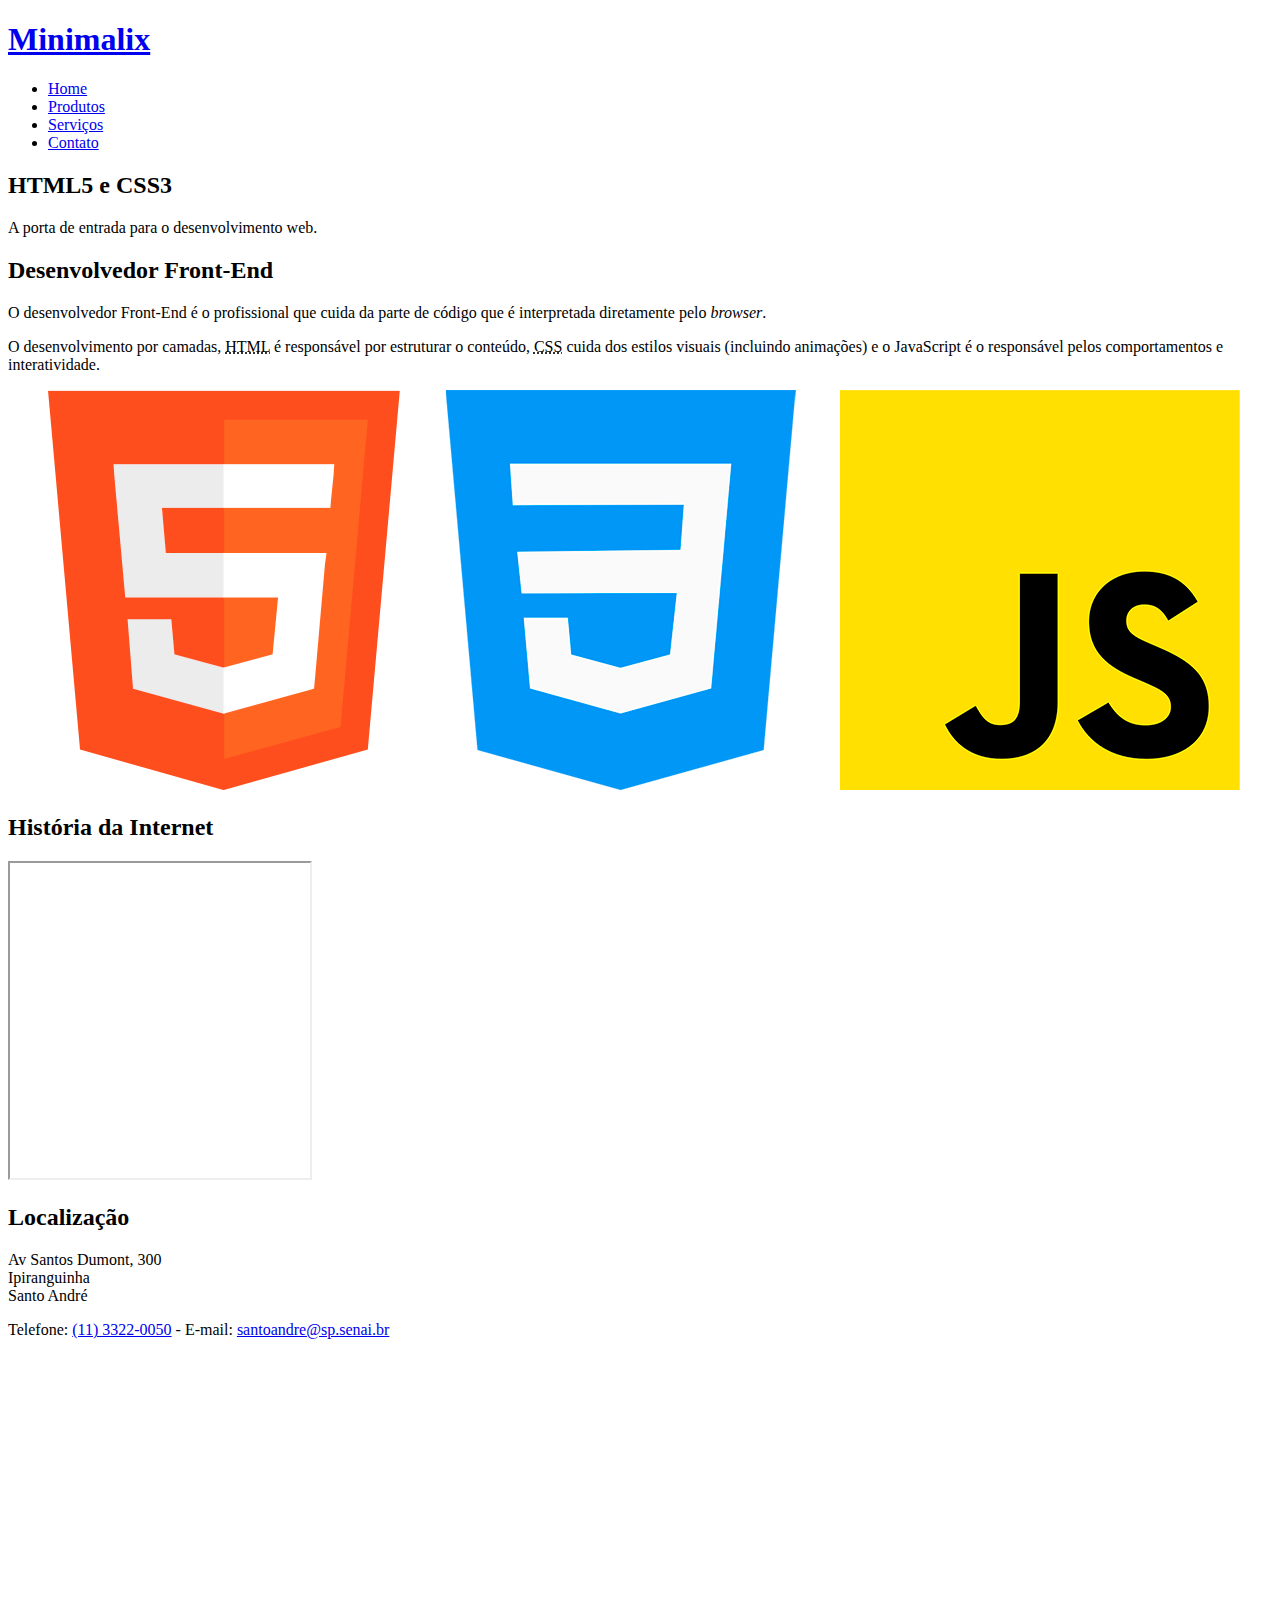
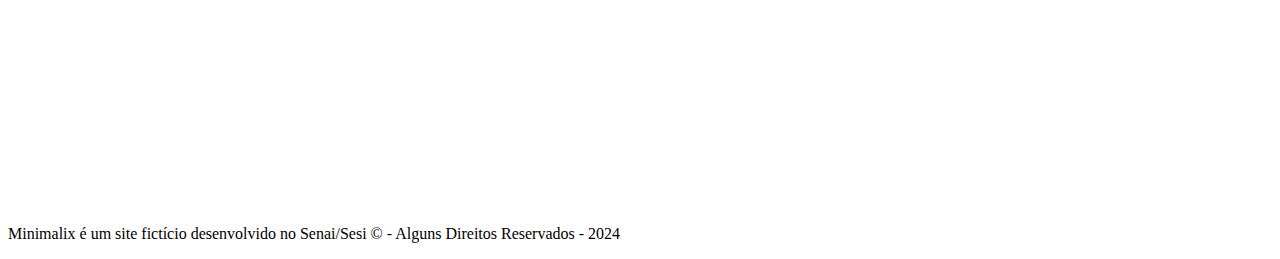
==== minimalix/index.html @ 2eb87c45 "inicio exercicio" ====
<!DOCTYPE html>
<html lang="pt-br">
<head>
    <meta charset="UTF-8">
    <meta http-equiv="X-UA-Compatible" content="IE=edge">
    <meta name="viewport" content="width=device-width, initial-scale=1.0">
    <title>Minimalix - A porta de entrada para o desenvolvimento web</title>

    <!-- Favicon -->
    <link rel="shortcut icon" href="imagens/favicon.png" type="image/x-icon">

    <!-- Meta -->
    <meta name="description" content="Minimalix é a maneira mais fácil de você entrar no mundo de desenvolvimento Front-End">
    <meta name="keywords" content="front-end, html, css, js">

    <!-- CSS Externo -->
    <link rel="stylesheet" href="css/style.css">
</head>
<body>

    <!-- Iniciando área do cabeçalho -->
    <header>
        <div class="limitador">
            <!-- Logotipo -->
            <h1><a href="index.html" title="Página inicial Minimalix ">Minimalix</a></h1>

            <!-- Menu que aparece ao clicar no botão ou em telas maiores -->
            <nav>


                <ul class="menu">
                    <li><a href="index.html" title="página inicial">Home</a></li>
                    <li><a href="produtos.html" title="conheça nossos produtos">Produtos</a></li>
                    <li><a href="servicos.html" title="da criação de site a loja virtual, conheça nossos serviços">Serviços</a></li>
                    <li><a href="contato.html" title="fale com a equipe Minimalix ">Contato</a></li>
                </ul>
            </nav>
        </div>
    </header>

    <!-- _____________________________________________________________________________________________________________________________ -->
    <!-- Área de conteudo principal -->

    <main>
        <section class="destaque">
            <div>
                <h2>HTML5 e CSS3</h2>
                <p>A porta de entrada para o desenvolvimento web.</p>
            </div>
        </section>

        <!-- _________________________________________________________________________________________________________________________ -->
        <!-- Área de texto + 3 imagens -->
        <section class="limitador front-end">

            <h2>Desenvolvedor Front-End</h2>
            <p>O desenvolvedor Front-End é o profissional que cuida da parte de código que é interpretada diretamente pelo <i>browser</i>. </p>
            <p>O desenvolvimento por camadas,
            <abbr title="HyperText Markup Language">HTML</abbr> é responsável por estruturar o conteúdo,
            <abbr title="Cascading Style Sheets">CSS</abbr> cuida dos estilos visuais (incluindo animações) e o JavaScript é o responsável pelos comportamentos e interatividade.</p>
            <figure>
                <img src="imagens/linguagens.png" alt="Logotipo das linguagens HTML, CSS e JavaScript">
            </figure>

        </section>

        <!-- _________________________________________________________________________________________________________________________ -->
        <!-- Área de História da Internet "Vídeo" -->

        <section class="historia">

            <h2>História da Internet</h2>
            <iframe height="315" src="https://www.youtube.com/embed/jlkvzgG1UMk" title="YouTube video player" allow="accelerometer; autoplay; clipboard-write; encrypted-media; gyroscope; picture-in-picture" allowfullscreen></iframe>

        </section>

        <!-- _________________________________________________________________________________________________________________________ -->
        <!-- Área de Mapa "Googles Maps" -->

        <section class="localizacao">
            <h2>Localização</h2>
            <p>Av Santos Dumont, 300<br>
            Ipiranguinha<br>
            Santo André</p>
            <p>Telefone: <a href="tel:+551133220050">(11) 3322-0050</a> - E-mail: <a href="mailto:santoandre@sp.senai.br">santoandre@sp.senai.br</a></p>

            <iframe src="https://www.google.com/maps/embed?pb=!1m18!1m12!1m3!1d3654.268179669629!2d-46.52976238402253!3d-23.65663787613904!2m3!1f0!2f0!3f0!3m2!1i1024!2i768!4f13.1!3m3!1m2!1s0x0%3A0x66669d61962e773a!2sHax!5e0!3m2!1spt-BR!2s!4v1666976297851!5m2!1spt-BR!2s" width="600" height="450" style="border:0;" allowfullscreen="" loading="lazy" referrerpolicy="no-referrer-when-downgrade"></iframe>

        </section>
    </main>

    <!-- Fim da área de conteudo principal -->
     <!-- ____________________________________________________________________________________________________________________________ -->
    
    <!-- Footer -->

    <footer>
        <p>Minimalix é um site fictício desenvolvido no Senai/Sesi &copy; - Alguns Direitos Reservados - 2024</p>
    </footer>


</body>
</html>
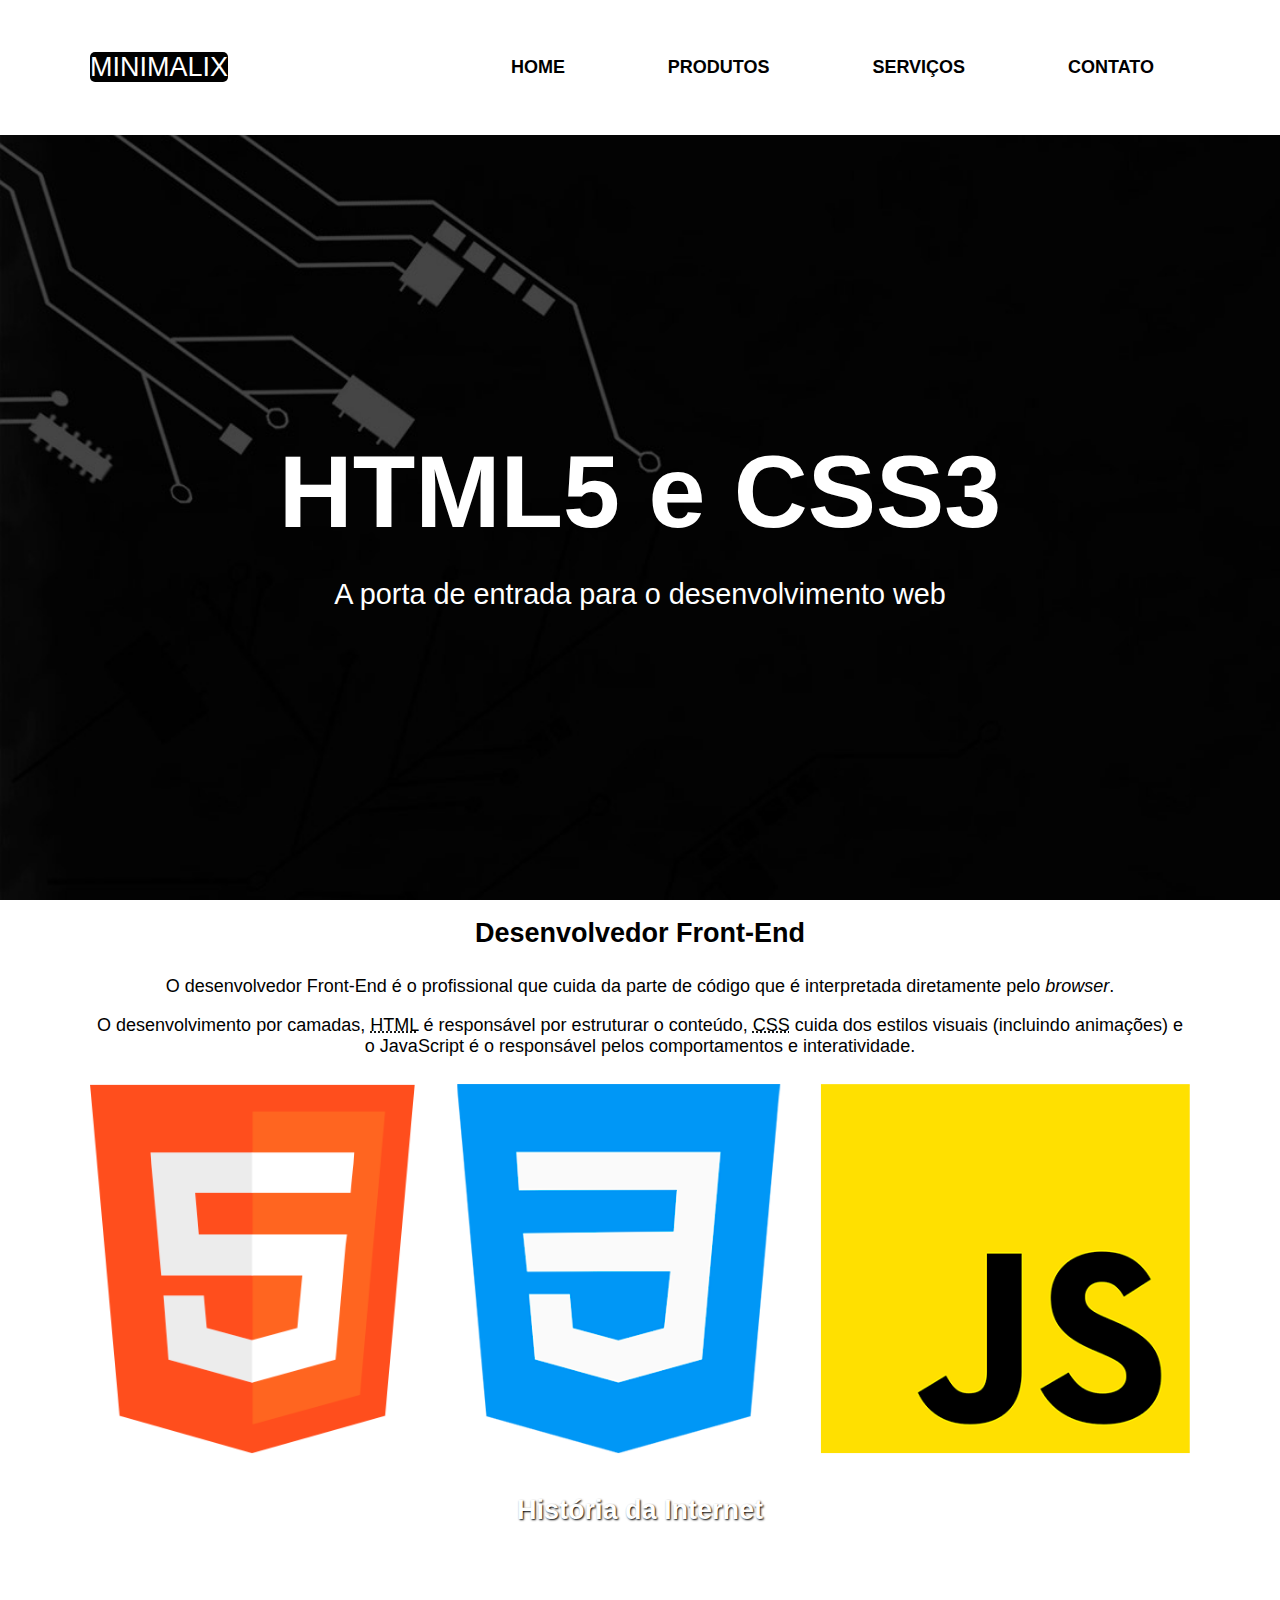
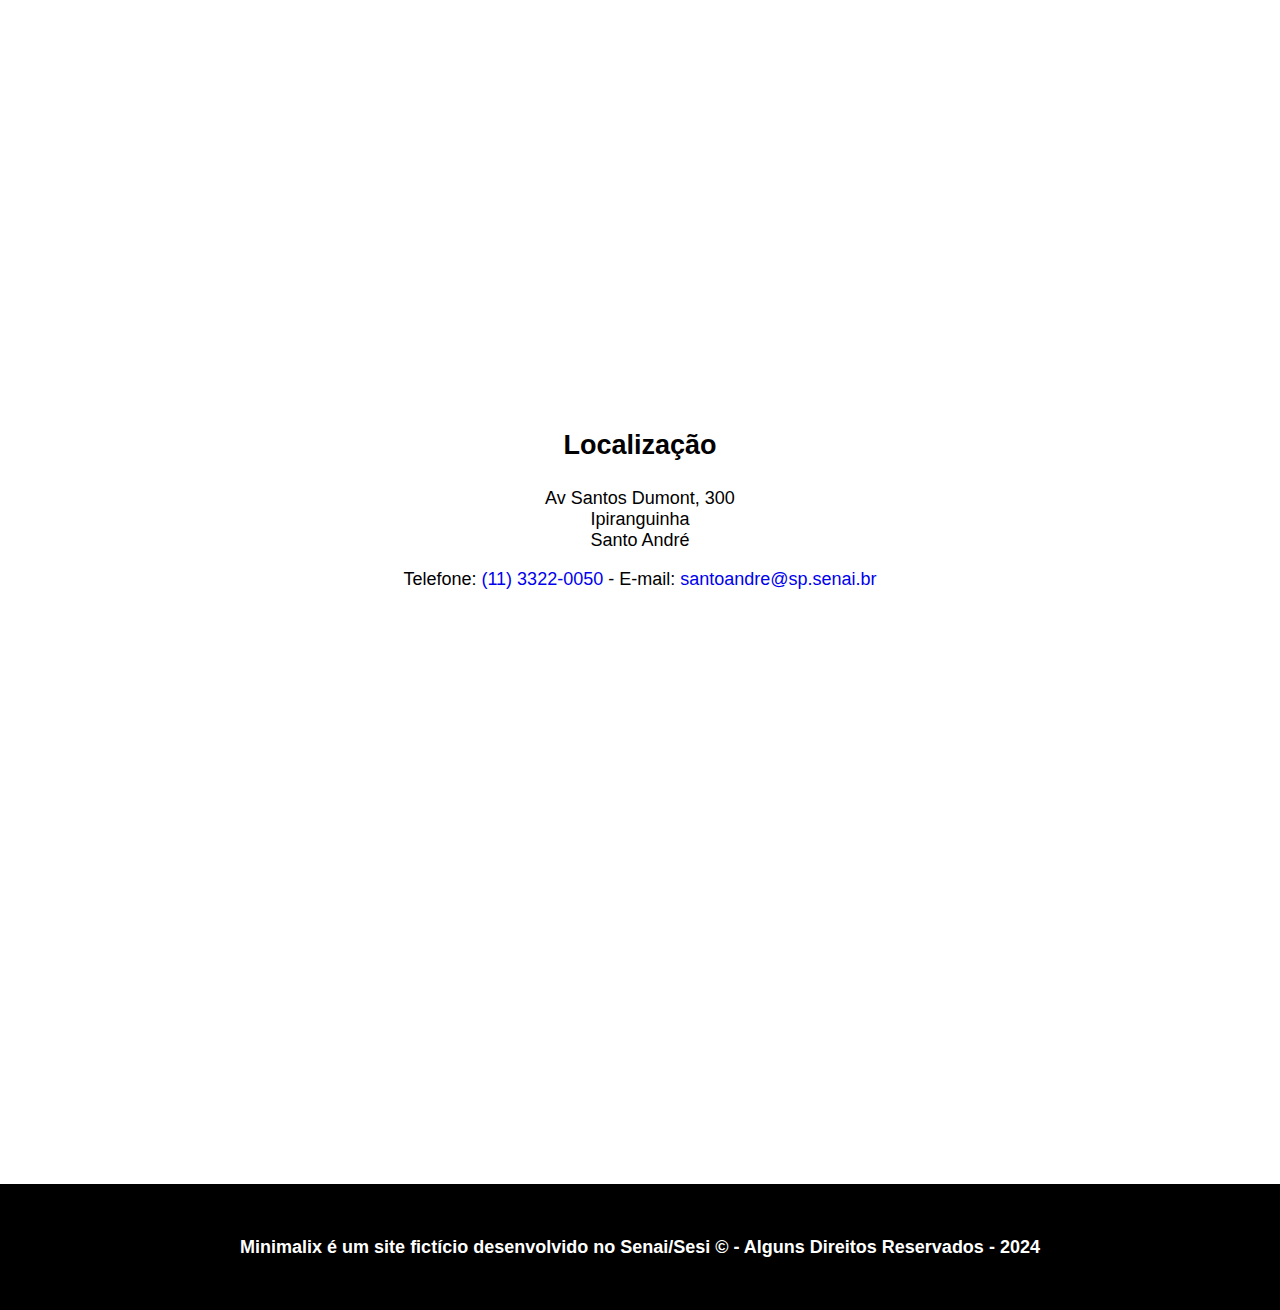
==== commit 60f386c6: "." ====
--- a/minimalix/index.html
+++ b/minimalix/index.html
@@ -45,7 +45,7 @@
         <section class="destaque">
             <div>
                 <h2>HTML5 e CSS3</h2>
-                <p>A porta de entrada para o desenvolvimento web.</p>
+                <p>A porta de entrada para o desenvolvimento web</p>
             </div>
         </section>
 
@@ -70,7 +70,7 @@
         <section class="historia">
 
             <h2>História da Internet</h2>
-            <iframe height="315" src="https://www.youtube.com/embed/jlkvzgG1UMk" title="YouTube video player" allow="accelerometer; autoplay; clipboard-write; encrypted-media; gyroscope; picture-in-picture" allowfullscreen></iframe>
+            <iframe height="315" src="https://www.youtube.com/embed/jlkvzcG1UMk" title="YouTube video player" allow="accelerometer; autoplay; clipboard-write; encrypted-media; gyroscope; picture-in-picture" allowfullscreen></iframe>
 
         </section>
 
--- a/minimalix/css/style.css
+++ b/minimalix/css/style.css
@@ -0,0 +1,410 @@
+/* Reset básico inicial */
+/* Aplica o estilo a todos os elementos, assim como aos pseudos-elementos ::after e ::before */
+*,
+*::after,
+*::before {
+ /* Define que o tamanho do bos (box-sizing) deve incluir o padding e as bordas dentro da largura e altura definidas */
+ box-sizing: border-box;
+}
+
+/* Remove margens e padding para um reset básico em elementos comuns */
+body,
+h1,
+h2,
+h3,
+p,
+figure {
+ margin: 0;
+ padding: 0;
+}
+
+img {
+ /* Define que a largura das imagens será de 100%, tornando as responsivas */
+max-width: 100%; /* Deixa todas as imagens responsivas */
+}
+
+html{
+ /* Define o tamanho base da fonte do documento */
+ font-size: 14px;
+}
+
+body {
+ /* Define a cor de fundo e a familia de fontes usada no corpo da página */
+ background-color: white;
+ font-family: "Segoe UI", Tahoma, Geneva, Verdana, sans-serif;
+}
+
+a {
+ /* Remove o sublinhado dos links */
+ text-decoration: none; /* Elimina o underline */
+}
+
+h1,
+nav {
+ /* Converte o texto para letras maiúsculas */
+ text-transform: uppercase;  /* Deixa o texto com letras maiúsculas */
+}
+
+h1 {
+ /* Define a família da fonte, peso, e tamanho da fonte para o título h1 */
+ font-family: Impact, Haettenschweiler, 'Arial Narrow Bold', sans-serif;
+ font-weight: normal;
+ font-size: 1.5rem; /* 14px (Declarado acima) * 1.5 = 26px*/
+}
+
+h1 a {
+ /* Define cor de fundo, cor do texto, padding e borda arredondada para o link dentro do h1 */
+ color: white;
+ background-color: black;
+
+ /* 0.3 rem: O primeiro valor representa o espaçamento vertical (em cima e embaixo do conteúdo)
+ 0.3rem = 0.3 x 14px = 4.2px 
+
+ 1rem: O segundo valor representa o espaçamento horizontal (à esquerda e à direita do conteúdo).
+ 1rem = 1 x 14px = 14px */
+
+ padding: 0.3 1rem; /* Relativo a 14px (font-size declarado acima) */
+ border-radius: 5px;
+}
+
+header {
+ /* Define o fundo branco, posição fixa, e z-index para garantir que o cabeçalho esteja sempre vísivel */
+ background-color: #fff;
+ position: sticky;
+ top: 0;
+ z-index: 9999; /* Para aparecer na frente (para garantir) */
+}
+
+header .limitador {
+ /* Define um layuot flexbox para alinhar o conteúdo do cabeçalho */
+ display: flex;
+ flex-direction: row;
+ justify-content: space-between;
+ align-items: center; /* Centraliza na vertical */
+}
+
+.limitador {
+ /* Define a largura máxima do conteúdo e o centraliza na página */
+ max-width: 1100px;
+ width: 95vw;
+ margin: auto; /* Centraliza na horizontal */
+}
+
+.menu {
+ /* Remove os estilos de lista padrão*/
+ list-style: none;
+ margin: 0;
+ padding: 0;
+}
+
+nav {
+ /* Define a largura do elemento de navegação */
+ width: 65%;
+}
+
+nav h2 {
+ /* Alinha o texto do h2 à direita */
+ text-align: right;
+}
+
+h2 a {
+ /* Define a cor do link dentro do h2 */
+ color: black;
+}
+
+.menu a {
+ /* Define estilo dos links dentro do menu, incluindo cor, alinhamento e altura */
+ color: black;
+ font-weight: bold;
+ background-color: #fff;
+ display: flex;
+ justify-content: center;
+ height: 50px;
+ align-items: center;
+}
+
+.menu a:hover,
+.menu a:active {
+ /* Define o estilo para os links do menu quando o mouse passa por cima (hover) ou quando estão sendo clicados (active) */
+ background-color: gainsboro; /* Muda a cor de fundo para cinza claro (gainsboro) */
+}
+
+/* ________________________________________________________ */
+/* Conteúdo principal "Main" Área destaque */
+
+.destaque {
+ /* Define o fundo da section com uma imagem e configura o efeito parallax */
+ background-image: url(../imagens/fundo-destaque.jpg);
+ height: 90vh;
+ color: white;
+ background-size: cover; /* Permite que a imagem cubra toda a tela */
+ background-attachment: fixed; /* Cria o efeito parallax */
+ text-align: center; /* Alinha o texto ao centro */
+
+ /* Flexbox para centralizar conteúdo */
+ display: flex;
+ justify-content: center; /* Centraliza o conteúdo horizontalmente */
+ align-items: center; /* Centraliza o conteúdo verticalmente */
+}
+
+.destaque h2 {
+ /* Define um tamanho de fonte responsivo usando a função clamp */
+ font-size: clamp(2rem, 8vw, 7rem); /* Deixa o texto responsivo */
+ animation-name: fadeIn; /* Cria a animação */
+ animation-duration: 1.5s; /* Duração da animação */
+}
+
+.destaque p {
+ /* Define o tamanho da fonte responsivo para o parágrafo */
+ /* clamp(MIN, IDEAL, MAX) */
+ font-size: clamp(1.6rem, 2vw, 4rem); /* Deixa o texto responsivo */
+ animation: fadeIn 1.5s 1s backwards; /* Animação com atraso */
+}
+
+@keyframes fadeIn {
+ /* Define uma animação chamada 'fadeIn' */
+
+ /* Estado inicial da animação */
+ from {
+    opacity: 0;/*O elemento começa totalmente transparente */
+ }
+
+ /* Estado final da animação */
+ to {
+    opacity: 1; /* O elemento termina totalmente opaco */
+ }
+}
+
+/* ________________________________________________________ */
+/* Conteúdo Secundário "Section" Área de texto + 3 imagens */
+
+.front-end,
+.localizacao {
+ /* Centraliza o texto nos elemnetos com as classes .front-end e .localizacao */
+ text-align: center;
+}
+
+section h2 {
+ /* Centraliza o texto dos h2 dentro das sections e adiciona padding */
+ text-align: center;
+ padding: 1rem;
+}
+
+section p {
+ /* Adiciona padding vertical nos parágrafos dentro das sections */
+ padding: 0.5rem 0;
+}
+
+figure {
+ /* Centraliza o conteúdo das figuras e define margens verticais */
+ text-align: center;
+ margin: 1rem 0;
+}
+
+/* ________________________________________________________ */
+/* Conteúdo Secundário "Section" História da Internet */
+
+.historia {
+ /* Aplica uma imagem de fundo com efeito de parallax e centraliza o texto */
+ background-image: url(../imagens/fundo-madeira.jpg);
+ background-attachment: fixed;
+ background-size: cover;
+ text-align: center;
+ padding-bottom: 1rem;
+}
+
+.historia h2 {
+ /* Define a cor do texto e aplica sombra no texto h2 */
+ color: #fff;
+ text-shadow: #000 1px 1px 2px;
+}
+
+.historia iframe {
+ /* Limita a largura máxima do iframe dentro da classe .historia */
+ max-width: 800px;
+}
+
+/* ________________________________________________________ */
+/* Conteúdo Secundário "Section" Área de Mapa "Googles Maps" */
+
+iframe {
+ /* Define a largura completa do iframe e adiciona margem  inferior */
+ width: 100%;
+ border: none;
+ margin-bottom: 130px;
+}
+
+.contato {
+ /* Define uma margem inferior para a seção de contato */
+ margin-bottom: 150px;
+}
+
+/* ________________________________________________________ */
+/* Footer "Rodapé da página */
+
+footer {
+ /* Define o estilo do rodapé com cor de funda preta, cor de texto branca,
+    e centraliza o conteúdo usando flexbox */
+ background-color: #000;
+ color: #fff;
+ font-weight: bold;
+ text-align: center; 
+ height: 14vh;
+ display: flex;
+ justify-content: center;
+ align-items: center;
+ bottom: 0;
+ width: 100%;
+}
+
+/* ________________________________________________________ */
+/* Media queries "Responsividade para diferentes telas */
+
+@media screen and (min-width: 768px) {
+  /* Estilos aplicados a telas maiores que 768px */
+  .menu {
+    /* Alinha o menu em flexbox e ajusta o espaçamento */
+    display: flex;
+    justify-content: space-between;
+    padding: 1rem;
+    } 
+
+  .menu a {
+      /* Adiciona padding horizontal aos links do menu */
+      padding: 0 1rem;
+    }
+
+  html {
+      /* Aumenta o tamanho da fonte base para 18px */
+      font-size: 18px;
+    }
+
+  header .limitador {
+      /* Define a altura do cabeçalho */
+      height: 15vh;
+    }
+
+  .destaque {
+      /* Ajusta a altura da section destaque */
+      height: 85vh;
+    }
+}
+
+/* ________________________________________________________ */
+/* Formatando Páginas internas */
+
+.conteudo {
+ /* Define a cor de fundo e arredonda os cantos da área de conteúdo */
+ background-color: whitesmoke;
+ padding: 0.7rem;
+ border-radius: 7px;
+}
+
+table,
+th,
+td {
+  /* Define bordas nas tabelas e colapsa as bordas */
+  border: 2px solid black;
+  border-collapse: collapse; /* Junta as bordas */
+}
+
+table {
+  /* Define a largura máxima e centraliza a tabela */
+  width: 80%;
+  margin: auto;
+  max-width: 700px;
+}
+
+th {
+  /* Define a cor de fundo e texto para os cabeçalhos da tabela */
+  background-color: #000;
+  color: #fff;
+}
+
+td {
+  /* Define a cor de fundo para as células da tabela */
+  background-color: #fff;
+}
+
+th,
+td {
+  /* Define a largura das colunas e padding nas células */
+  width: 33%;
+  padding: 0.5rem;
+}
+
+/* Estilos para a primeira célula de cada linha */
+/* Deixa em letra maiscula os nomes dos produtos na tabela */
+td:nth-child(1) {
+  text-transform: uppercase;
+}
+
+/* Centraliza o texto na segunda célula de cada linha */
+/* Deixa centralizado a coluna de prazo e entrega na tabela */
+td:nth-child(2) {
+  text-align: center;
+}
+
+/* Define a cor do texto para a terceira célula */
+/* Muda a cor do texto da coluna de valor aproximado da tabela */
+td:nth-child(3) {
+  color: blue;
+}
+
+caption {
+  /* Estilo para o título da tabela */
+  font-weight: bold;
+  font-size: 1.2rem;
+}
+
+/* Formatando o formulário */
+form {
+  /* Define o tamanho máximo e centraliza p formulário */
+  max-width: 500px;
+  width: 95%;
+  margin: auto;
+  background-color: whitesmoke;
+  padding: 1rem;
+  border-radius: 10px;
+}
+
+/* Seletor: not () 
+Usado para criar exceções. No exemplo abaixo, formatamos todos os inputs,
+exeto radio e checkboc*/
+input:not([type="radio"]):not([type="checkbox"]),
+select,
+textarea {
+  /* Define a largura e altura dos inputs e textarea, remove as bordas e aplica sombra interna */
+  width: 100%;
+  height: 40px;
+  border: none;
+  padding: 2%;
+  box-shadow: rgb(82, 76, 76) 0 0 1px inset;
+}
+
+textarea {
+  /* Define uma altura automática para o textarea */
+  height: auto;
+}
+
+button {
+  /* Define o estilo do botão, incluindo cor de fundo, texto, e padding */
+  background-color: #000;
+  color: #fff;
+  border: none;
+  padding: 1rem;
+  font-weight: bold;
+  margin-top: 0.2rem;
+}
+
+button:hover,
+button:focus {
+  /* Muda a cor de fundo do botão quando está em foco ou ao passar o mouse */
+  background-color: rgb(82, 76, 76);
+  cursor: pointer;
+}
+
+form div {
+  /* Adiciona uma margem superior aos divs dentro do formulário */
+  margin-top: 1rem;
+}